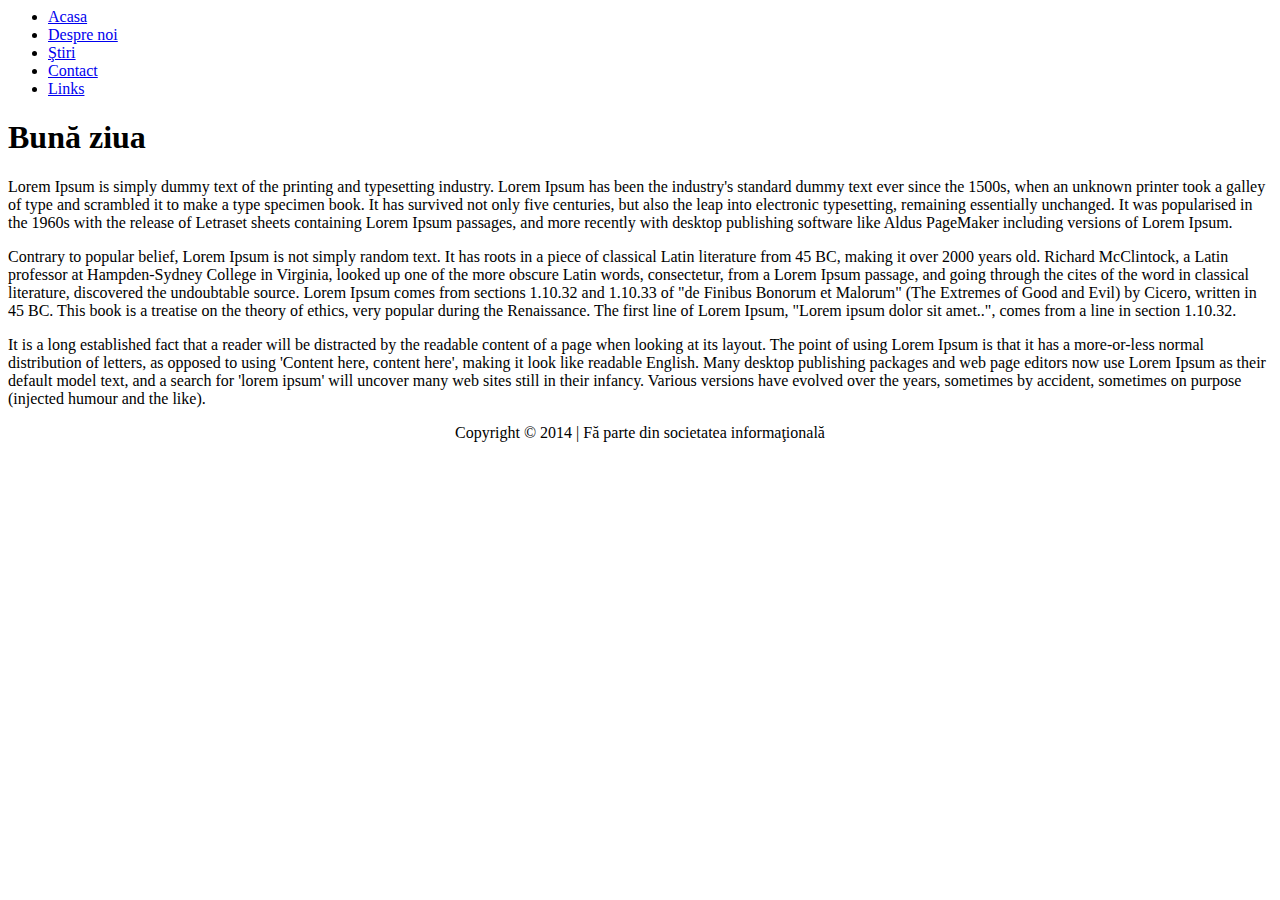
==== index.html @ ff2ae6c4 "Create index.html" ====
<html>
<head>
	<link rel="stylesheet" type="text/cssx" href="css.css"/>
</head>
<body>
<div id="tot">
	<div id="header">
	</div>
	<div id="menu">
		<ul>
			<li><a href="#"> Acasa </a></li>
			<li><a href="despre_noi.html">Despre noi</a></li>
			<li><a href="stiri.html">&#350;tiri</a></li>
			<li><a href="contact.html">Contact</a></li>
			<li><a href="links.html">Links</a></li>
		</ul>
</div>
	<div id="continut">
		<h1> Bun&#259; ziua</h1>
		<p> Lorem Ipsum is simply dummy text of the printing and typesetting industry. Lorem Ipsum has been the industry's standard dummy text ever since the 1500s, when an unknown printer took a galley of type and scrambled it to make a type specimen book. It has survived not only five centuries, but also the leap into electronic typesetting, remaining essentially unchanged. It was popularised in the 1960s with the release of Letraset sheets containing Lorem Ipsum passages, and more recently with desktop publishing software like Aldus PageMaker including versions of Lorem Ipsum.</p>
		<p> Contrary to popular belief, Lorem Ipsum is not simply random text. It has roots in a piece of classical Latin literature from 45 BC, making it over 2000 years old. Richard McClintock, a Latin professor at Hampden-Sydney College in Virginia, looked up one of the more obscure Latin words, consectetur, from a Lorem Ipsum passage, and going through the cites of the word in classical literature, discovered the undoubtable source. Lorem Ipsum comes from sections 1.10.32 and 1.10.33 of "de Finibus Bonorum et Malorum" (The Extremes of Good and Evil) by Cicero, written in 45 BC. This book is a treatise on the theory of ethics, very popular during the Renaissance. The first line of Lorem Ipsum, "Lorem ipsum dolor sit amet..", comes from a line in section 1.10.32. </p>
		<p> It is a long established fact that a reader will be distracted by the readable content of a page when looking at its layout. The point of using Lorem Ipsum is that it has a more-or-less normal distribution of letters, as opposed to using 'Content here, content here', making it look like readable English. Many desktop publishing packages and web page editors now use Lorem Ipsum as their default model text, and a search for 'lorem ipsum' will uncover many web sites still in their infancy. Various versions have evolved over the years, sometimes by accident, sometimes on purpose (injected humour and the like).</p>
	</div>
	<div id="footer"> <center><span> Copyright &copy; 2014 | F&#259; parte din societatea informa&#355;ional&#259;</span></center>
	</div>
	
</div>
</body>
</html>
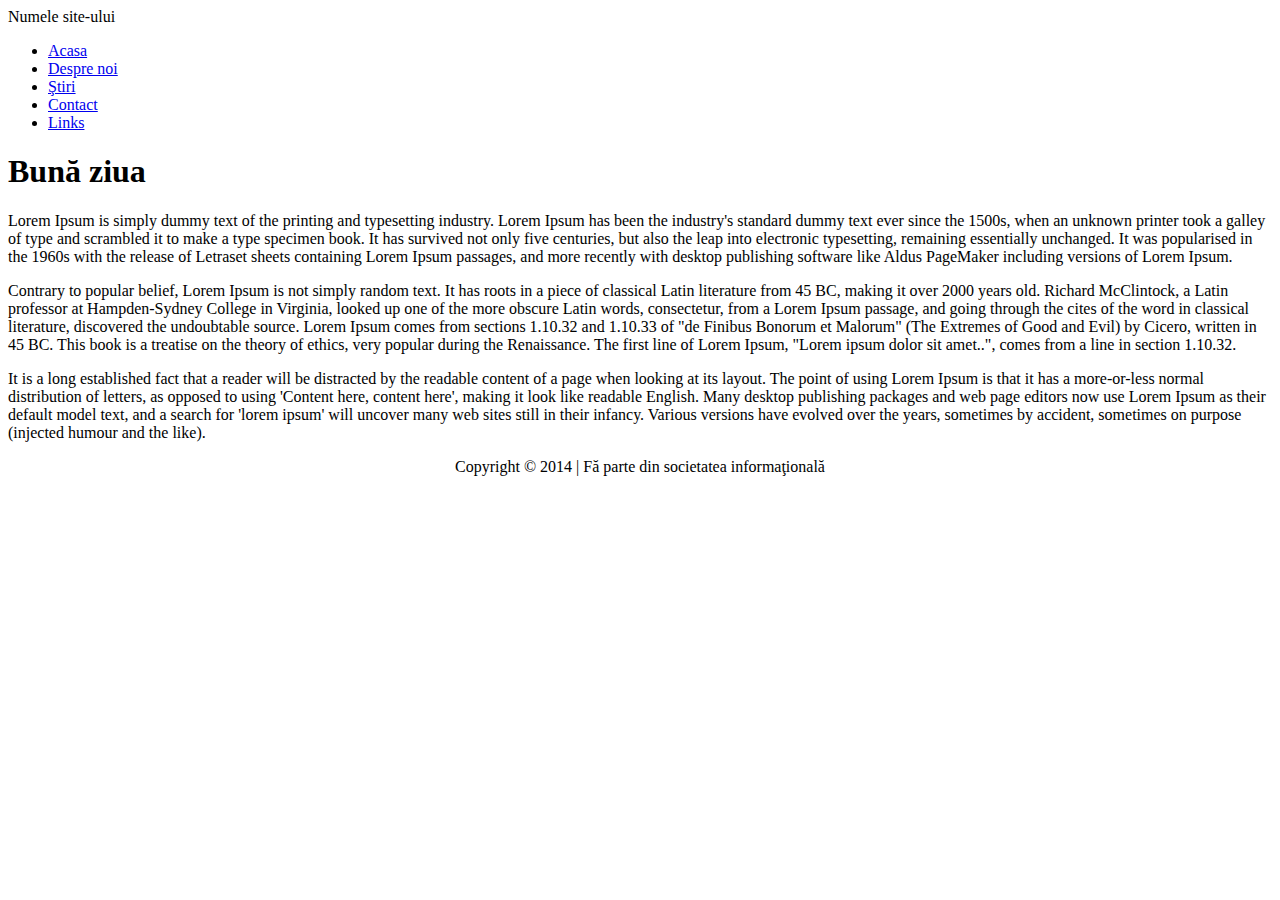
==== commit ef1d4390: "Update index.html" ====
--- a/index.html
+++ b/index.html
@@ -5,6 +5,7 @@
 <body>
 <div id="tot">
 	<div id="header">
+		<div class="titlu_cap"> Numele site-ului</div>
 	</div>
 	<div id="menu">
 		<ul>
--- a/css.css
+++ b/css.css
@@ -0,0 +1,99 @@
+body {
+	margin: 0;
+	padding: 0;
+	font-family: Verdana, sans-serif;
+	background-color: red;
+	}
+#tot {
+	margin: 0 auto;
+	padding: 20px 0 0 0;
+	position: relative;
+	background-color: #333333;
+	width: 680px;
+	}
+#header {
+	margin: 0 auto;
+	width:640px;
+	height: 250px;
+	background: url('http://goo.gl/7Pt0G7') no-repeat;
+	background-size: 100% 100%;
+		}
+.titlu_cap {
+	font-family: "Times New Roman", sans-serif;
+	font-size: 30px;
+	color: black;
+	top: 190px;
+	left: 10px;
+	position: relative;
+}
+#continut{
+	background-color: #FDFDFD;
+	}
+#continut p {
+		text-align: justify;
+		text-indent: 30px;
+	}
+p::first-letter 
+	{
+	color: red;
+	font-size: x-large;
+	font-family: "Comic Sans MS Bold", cursive;
+	}
+#footer { margin: 0 auto;
+width: 640px;
+height: 50px;
+}
+#footer span { 
+font-family: "lucida grande", sans-serif;
+font-weight: bold;
+font-size: large;
+color: white;
+padding: 10px;
+position: relative;
+}
+#menu {
+	margin: 0 20px;
+	height: 30px;
+	padding: 5px 0;
+}
+#menu ul {
+	height: 29px;
+	margin: 0;
+	padding: 7px;
+}
+#menu ul li {
+	list-style: none;
+	display: inline;
+}
+#menu ul li a:link, #menu ul li a:active, #menu ul li a:visited
+ {
+	color: white;
+	font-weight: bold;
+	text-decoration: none;
+	font-family: "lucida grande", sans-serif;
+	padding: 10px 7px 10px 7px;
+}
+#menu ul li a:hover
+{
+	background-color: red;
+}
+
+
+
+
+
+
+
+
+
+
+
+
+
+
+
+
+
+
+
+
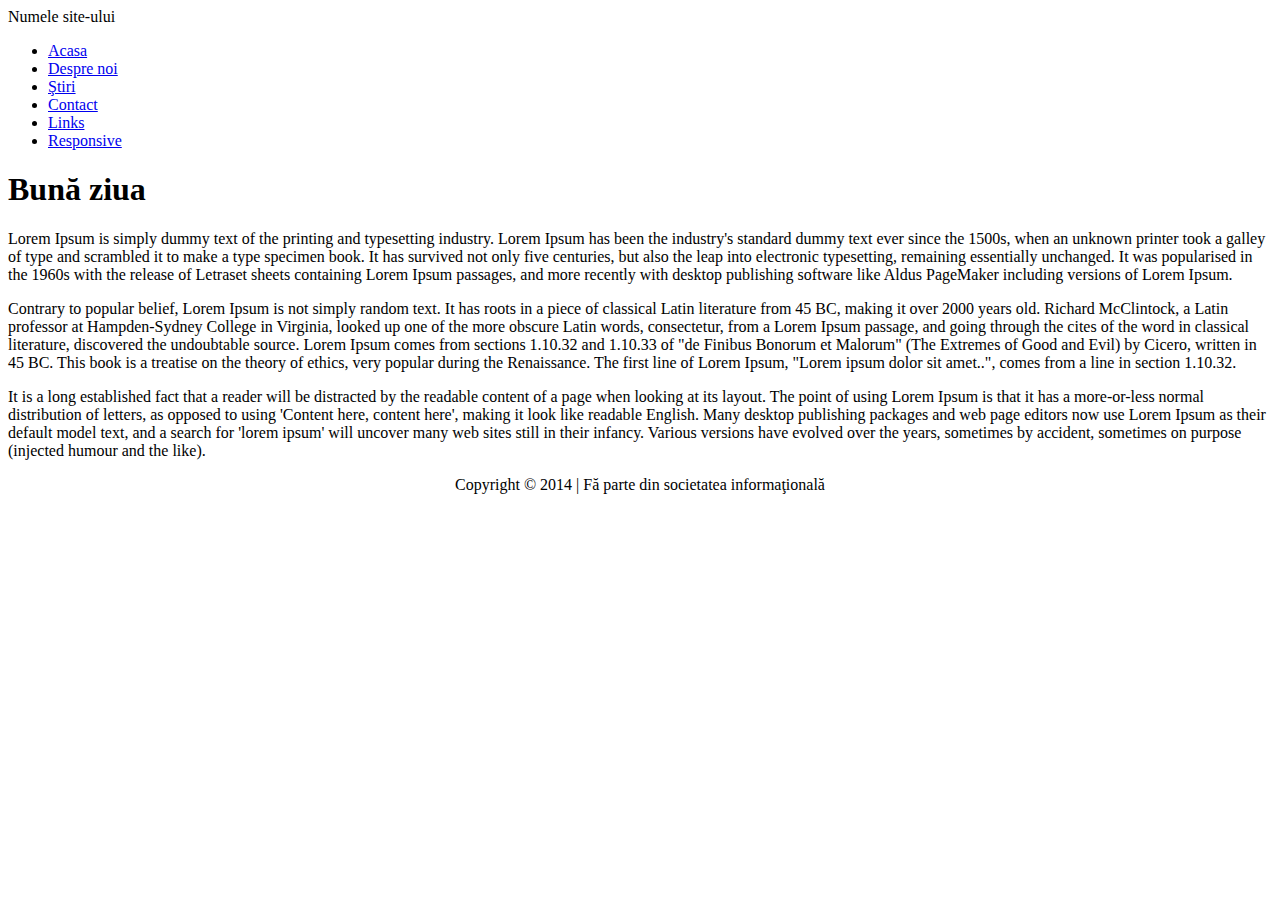
==== commit 55928e7c: "Update index.html" ====
--- a/index.html
+++ b/index.html
@@ -1,6 +1,7 @@
 <html>
 <head>
 	<link rel="stylesheet" type="text/cssx" href="css.css"/>
+	<script src="http://ajax.googleapis.com/ajax/libs/jquery/1.11.1/jquery.min.js"></script>
 </head>
 <body>
 <div id="tot">
@@ -14,6 +15,7 @@
 			<li><a href="stiri.html">&#350;tiri</a></li>
 			<li><a href="contact.html">Contact</a></li>
 			<li><a href="links.html">Links</a></li>
+			<li><a href="responsive2.html">Responsive</a></li>
 		</ul>
 </div>
 	<div id="continut">
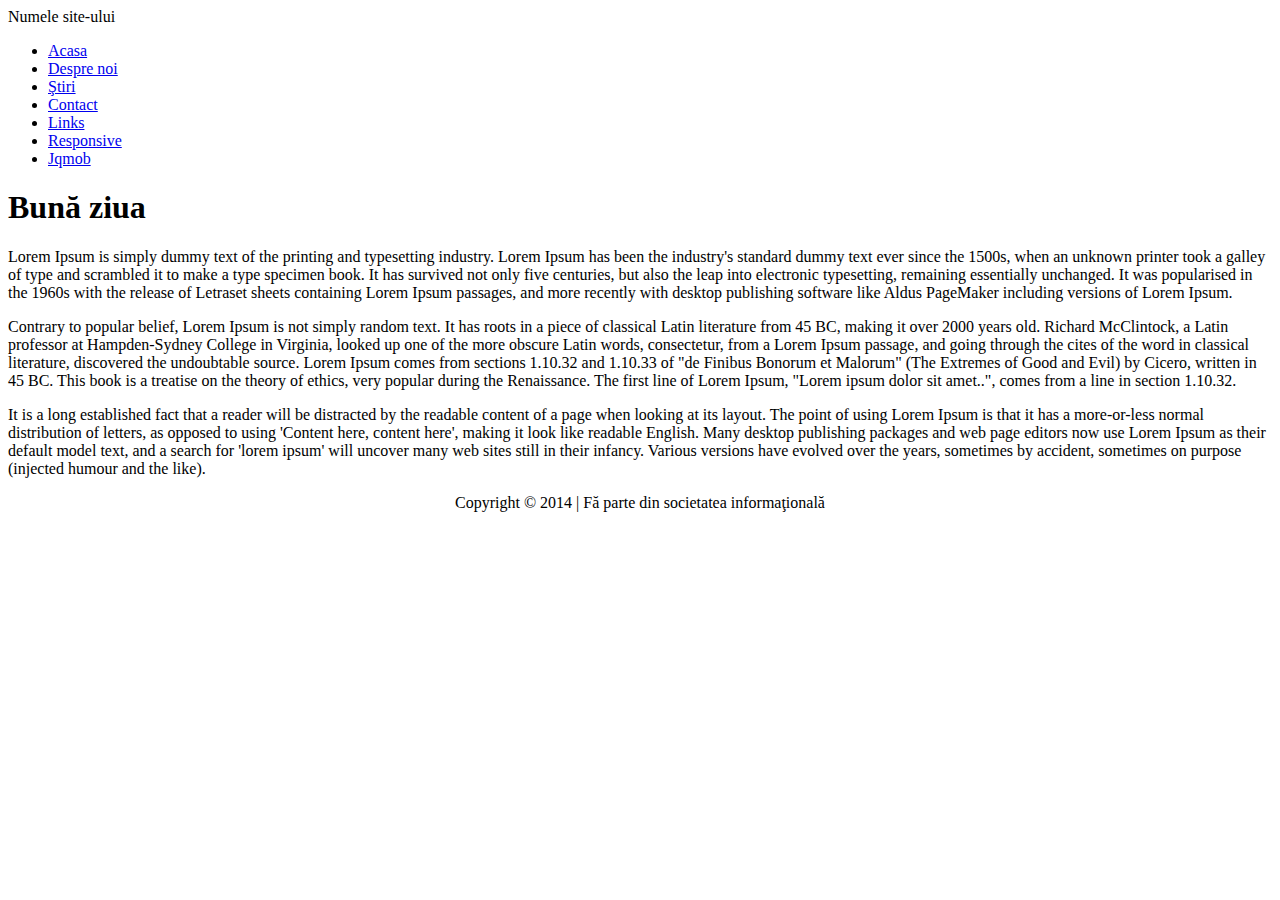
==== commit 632053c7: "Update index.html" ====
--- a/index.html
+++ b/index.html
@@ -16,6 +16,7 @@
 			<li><a href="contact.html">Contact</a></li>
 			<li><a href="links.html">Links</a></li>
 			<li><a href="responsive2.html">Responsive</a></li>
+			<li><a href="jqmob1.html">Jqmob</a></li>
 		</ul>
 </div>
 	<div id="continut">
